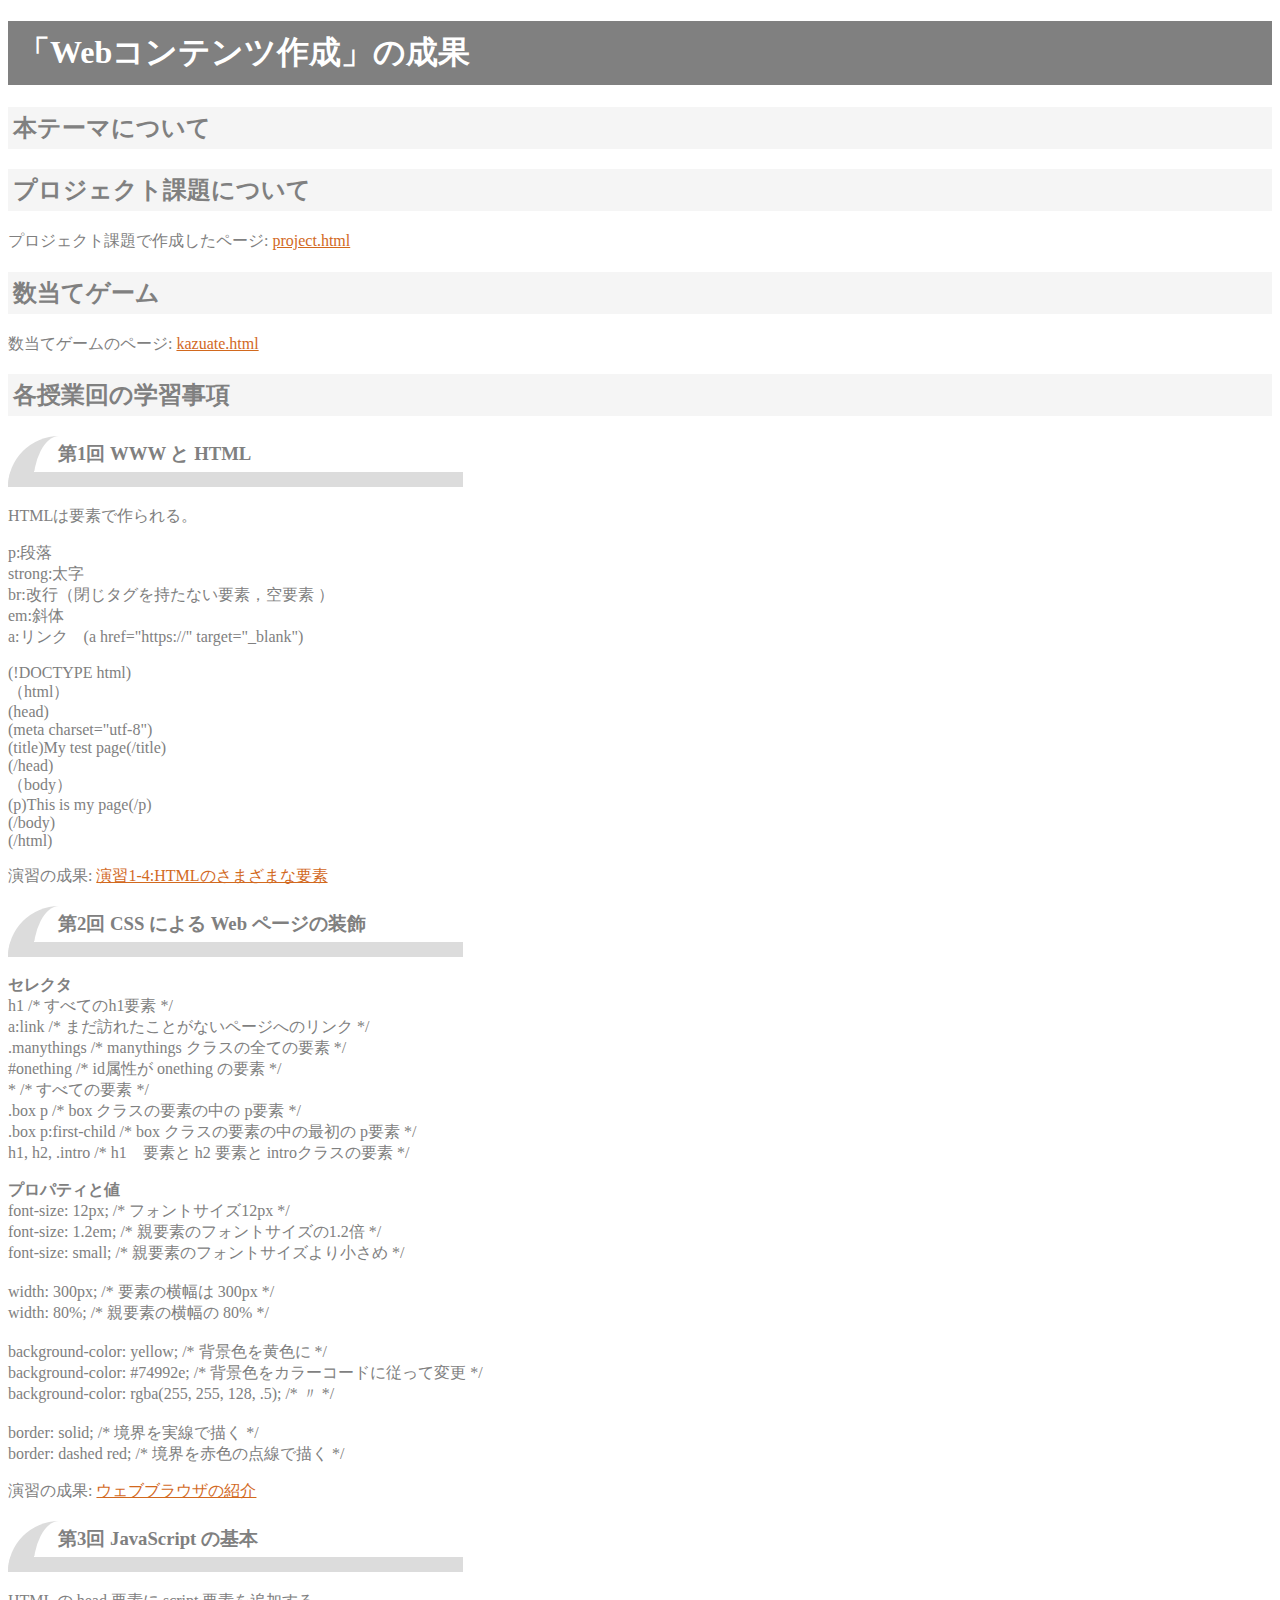
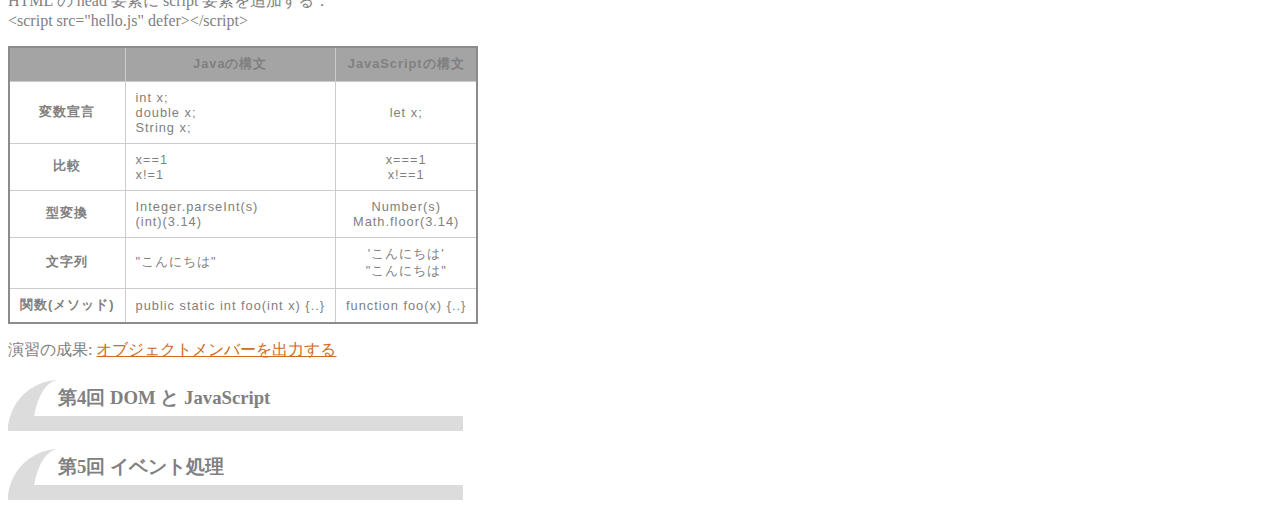
==== index.html @ af63536f "3-6" ====
<!DOCTYPE html>
<html>
  <head>
    <meta charset="utf-8">
    <title>「Webコンテンツ作成」の成果</title>
    <link rel="stylesheet" href="index.css">
  </head>
  <body>
    <h1>「Webコンテンツ作成」の成果</h1>
    <h2>本テーマについて</h2>
    <p></p>
    <h2>プロジェクト課題について</h2>
    <p></p>
    <p>プロジェクト課題で作成したページ: <a href="project.html" target="_blank">project.html</a></p>
    <h2>数当てゲーム</h2>
    <p></p>
    <p>数当てゲームのページ: <a href="kazuate.html" target="_blank">kazuate.html</a></p>
    <h2>各授業回の学習事項</h2>
    <h3>第1回 WWW と HTML</h3>
    <p>HTMLは要素で作られる。</p>
    <li>p:段落</li>
    <li>strong:太字</li>
    <li>br:改行（閉じタグを持たない要素，空要素 ）</li>
    <li>em:斜体</li>
    <li>a:リンク　(a href="https://" target="_blank")</li>
    <p>(!DOCTYPE html)<br>（html）<br>(head)<br>(meta charset="utf-8")<br>(title)My test page(/title)<br>(/head)
    <br>（body）<br>(p)This is my page(/p)<br>(/body)<br>(/html)
    </p>
    <p>演習の成果: <a href="practice-html/elements.html" target="_blank">演習1-4:HTMLのさまざまな要素</a></p>

    <h3>第2回 CSS による Web ページの装飾</h3>
    <p>
      <strong>セレクタ</strong><br>
      h1          /* すべてのh1要素 */<br>
      a:link      /* まだ訪れたことがないページへのリンク */<br>
      .manythings /* manythings クラスの全ての要素 */<br>
      #onething   /* id属性が onething の要素 */<br>
      *           /* すべての要素 */<br>
      .box p      /* box クラスの要素の中の p要素 */<br>
      .box p:first-child  /* box クラスの要素の中の最初の p要素 */<br>
      h1, h2, .intro      /* h1　要素と h2 要素と introクラスの要素 */<br>
    </p>
    <p>
      <strong>プロパティと値</strong><br>
      font-size: 12px;        /* フォントサイズ12px */<br>
      font-size: 1.2em;       /* 親要素のフォントサイズの1.2倍 */<br>
      font-size: small;       /* 親要素のフォントサイズより小さめ */<br>
      <br>
      width: 300px;   /* 要素の横幅は 300px */<br>
      width: 80%;     /* 親要素の横幅の 80% */<br>
      <br>
      background-color: yellow;   /* 背景色を黄色に */<br>
      background-color: #74992e;  /* 背景色をカラーコードに従って変更 */<br>
      background-color: rgba(255, 255, 128, .5); /*    〃      */<br>
      <br>
      border: solid;      /* 境界を実線で描く */<br>
      border: dashed red; /* 境界を赤色の点線で描く */<br>
    </p>
    <p>演習の成果: <a href="practice-css/browser-intro.html" target="_blank">ウェブブラウザの紹介</a></p>

    <h3>第3回 JavaScript の基本</h3>
    <p>
      HTML の head 要素に script 要素を追加する．<br>
      &lt;script src="hello.js" defer&gt;&lt;/script&gt;

      <table>
        <thead>
          <tr>
            <th scope="col"></th>
            <th scope="col">Javaの構文</th>
            <th scope="col">JavaScriptの構文</th>
          </tr>
        </thead>
        <tbody>
          <tr>
            <th scope="row">変数宣言</th>
            <td>
              int x;<br>
              double x;<br>
              String x;
            </td>
            <td>let x;</td>
          </tr>
          <tr>
            <th scope="row">比較</th>
            <td>
              x==1<br>
              x!=1
            </td>
            <td>
              x===1<br>
              x!==1
            </td>
          </tr>
          <tr>
            <th scope="row">型変換</th>
            <td>Integer.parseInt(s)<br>
              (int)(3.14)</td>
            <td>Number(s)<br>
              Math.floor(3.14)</td>
          </tr>
          <tr>
            <th scope="row">文字列</th>
            <td>"こんにちは"</td>
            <td>'こんにちは'<br>
              "こんにちは"</td>
          </tr>
          <tr>
            <th scope="row">関数(メソッド)</th>
            <td>public static int foo(int x) {..} 	</td>
            <td>function foo(x) {..}</td>
          </tr>
        </tbody>
      </table>
      
      <p>演習の成果: <a href="practice-js/obj-practice.html" target="_blank">オブジェクトメンバーを出力する</a></p>
    </p>
    <h3>第4回 DOM と JavaScript</h3>
    <h3>第5回 イベント処理</h3>
  </body>
</html>
---- index.css ----
p, h1, h2, h3, li, th, td{
    color: gray;
}

h1 {
    color: white;
    background-color: gray;
    padding: 10px;
}

h2 {
    background-color: whitesmoke;
    padding: 5px;
}

h3 {
    border-bottom: 15px solid gainsboro;
    border-left: 25px solid gainsboro;
    border-top-left-radius: 80px 80px;
    width: 400px;
    padding: 5px;
    padding-left: 25px;
}

a:link {
    color: chocolate;
}

a:visited {
    color: rgb(175, 149, 117);
}

a:hover {
    text-decoration: none;
}

table {
    border-collapse: collapse;
    border: 2px solid rgb(140 140 140);
    font-family: sans-serif;
    font-size: 0.8rem;
    letter-spacing: 1px;
  }
  
  thead {
    background-color: rgb(164, 164, 164);
    color: white;
  }
  
  th,
  td {
    border: 1px solid rgb(204, 204, 204);
    padding: 8px 10px;
  }
  
  td:last-of-type {
    text-align: center;
  }
  
  tbody > tr:nth-of-type(even) {
    background-color: rgb(255, 255, 255);
  }
  
  tfoot th {
    text-align: right;
  }
  
  tfoot td {
    font-weight: bold;
  }
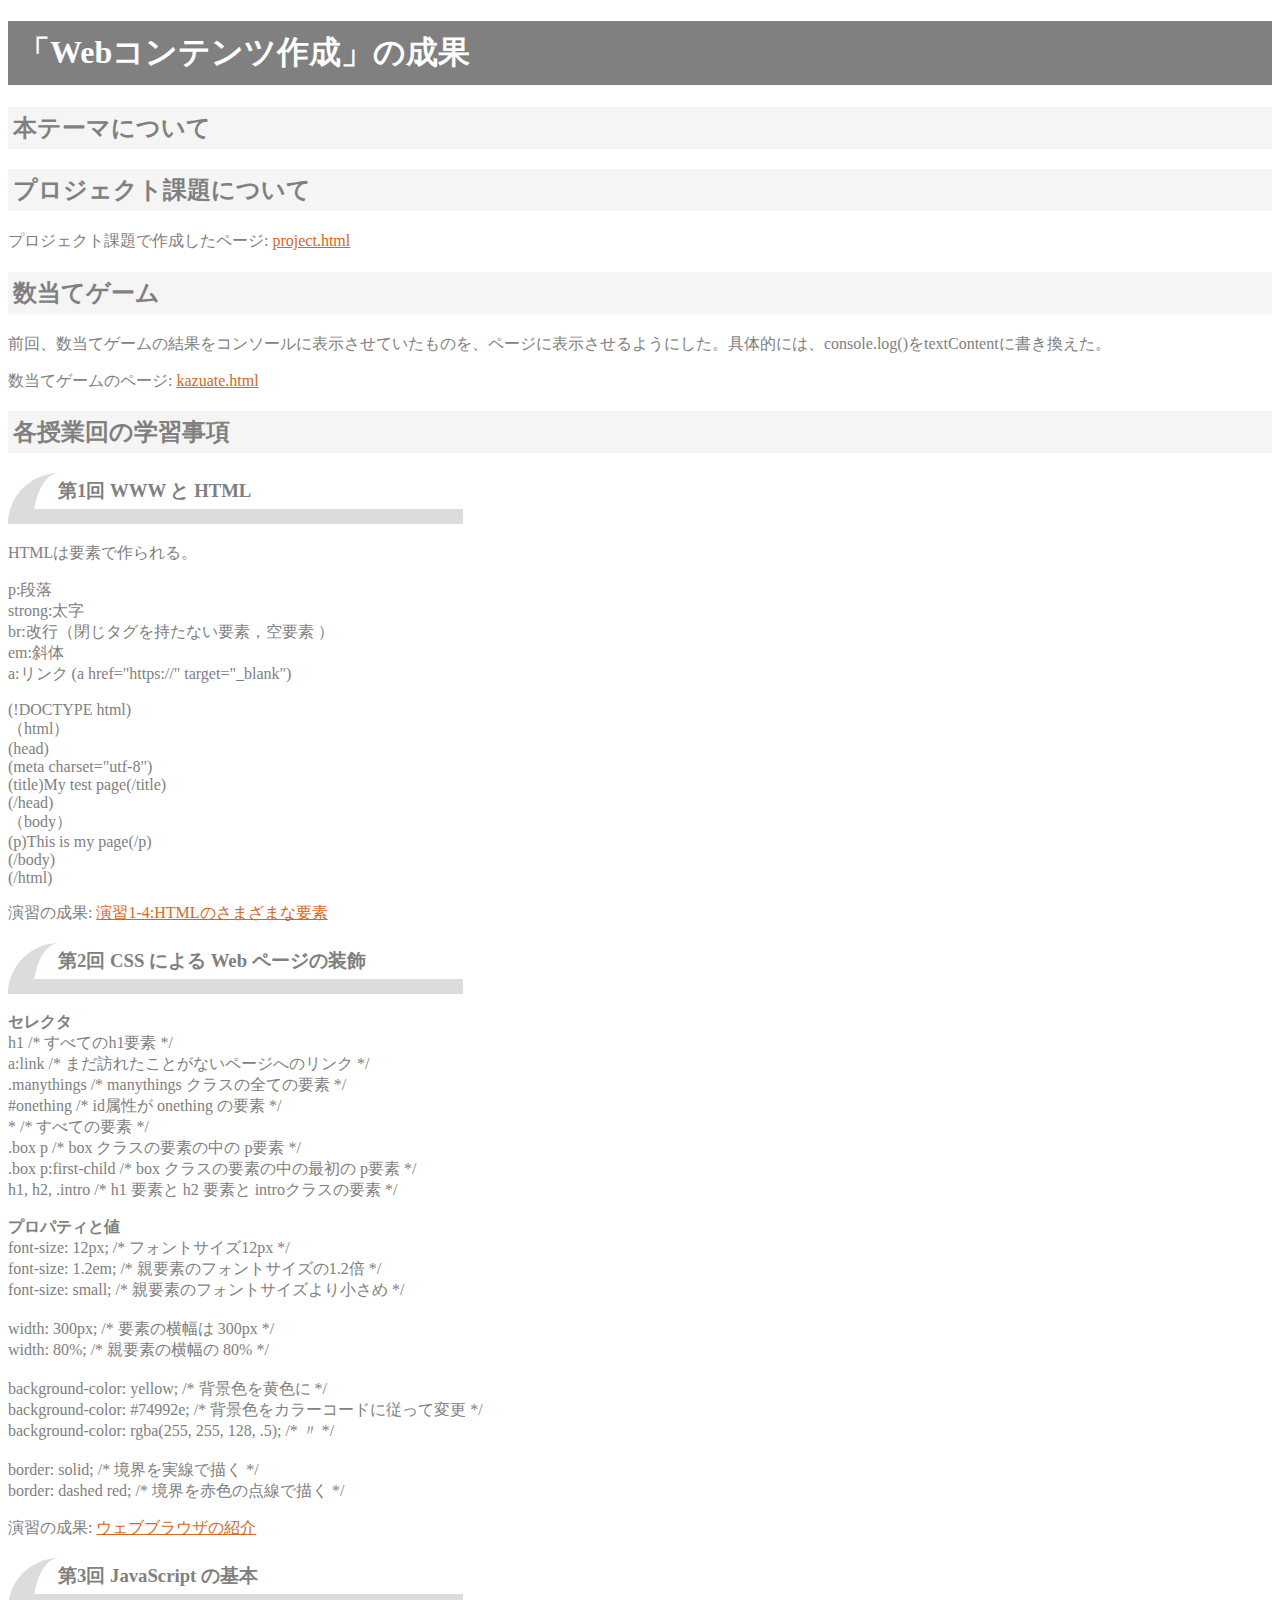
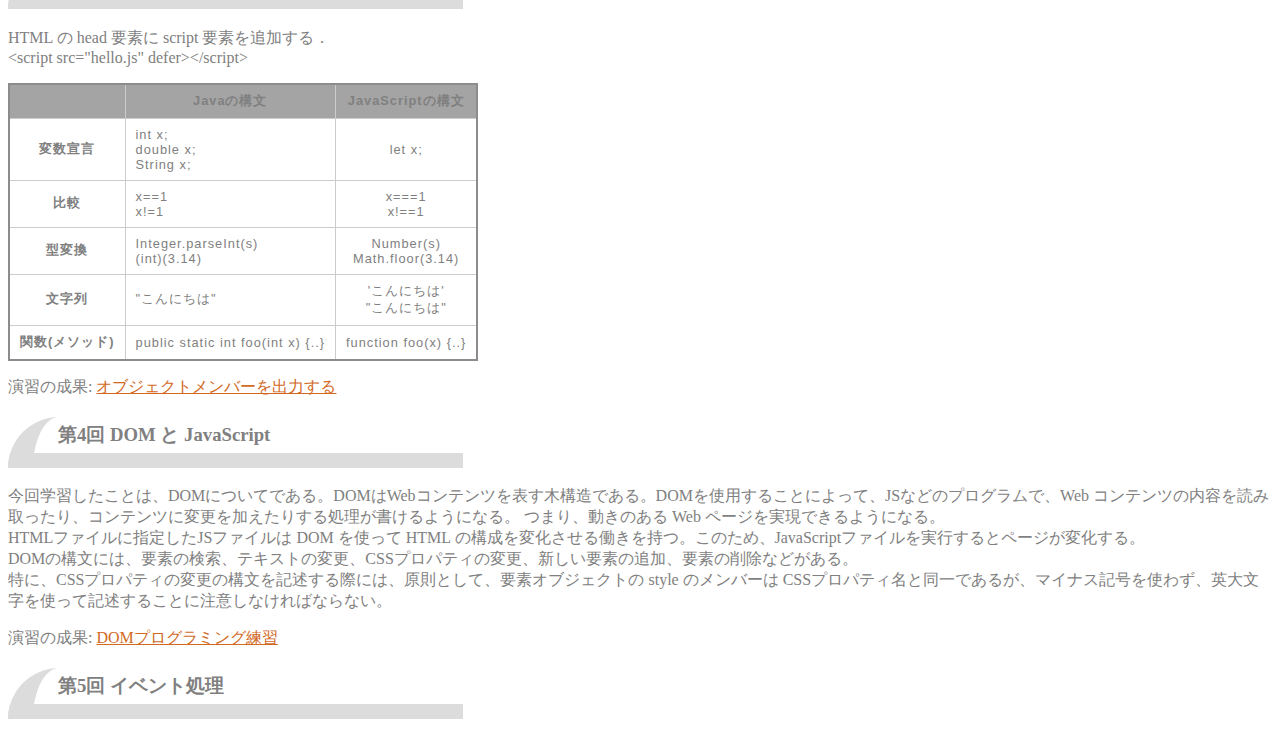
==== commit fb0ebc06: "完" ====
--- a/index.html
+++ b/index.html
@@ -13,7 +13,9 @@
     <p></p>
     <p>プロジェクト課題で作成したページ: <a href="project.html" target="_blank">project.html</a></p>
     <h2>数当てゲーム</h2>
-    <p></p>
+    <p>
+      前回、数当てゲームの結果をコンソールに表示させていたものを、ページに表示させるようにした。具体的には、console.log()をtextContentに書き換えた。
+    </p>
     <p>数当てゲームのページ: <a href="kazuate.html" target="_blank">kazuate.html</a></p>
     <h2>各授業回の学習事項</h2>
     <h3>第1回 WWW と HTML</h3>
@@ -22,7 +24,7 @@
     <li>strong:太字</li>
     <li>br:改行（閉じタグを持たない要素，空要素 ）</li>
     <li>em:斜体</li>
-    <li>a:リンク　(a href="https://" target="_blank")</li>
+    <li>a:リンク (a href="https://" target="_blank")</li>
     <p>(!DOCTYPE html)<br>（html）<br>(head)<br>(meta charset="utf-8")<br>(title)My test page(/title)<br>(/head)
     <br>（body）<br>(p)This is my page(/p)<br>(/body)<br>(/html)
     </p>
@@ -38,7 +40,7 @@
       *           /* すべての要素 */<br>
       .box p      /* box クラスの要素の中の p要素 */<br>
       .box p:first-child  /* box クラスの要素の中の最初の p要素 */<br>
-      h1, h2, .intro      /* h1　要素と h2 要素と introクラスの要素 */<br>
+      h1, h2, .intro      /* h1 要素と h2 要素と introクラスの要素 */<br>
     </p>
     <p>
       <strong>プロパティと値</strong><br>
@@ -116,6 +118,14 @@
       <p>演習の成果: <a href="practice-js/obj-practice.html" target="_blank">オブジェクトメンバーを出力する</a></p>
     </p>
     <h3>第4回 DOM と JavaScript</h3>
+    <p>
+      今回学習したことは、DOMについてである。DOMはWebコンテンツを表す木構造である。DOMを使用することによって、JSなどのプログラムで、Web コンテンツの内容を読み取ったり、コンテンツに変更を加えたりする処理が書けるようになる。
+      つまり、動きのある Web ページを実現できるようになる。<br>
+      HTMLファイルに指定したJSファイルは DOM を使って HTML の構成を変化させる働きを持つ。このため、JavaScriptファイルを実行するとページが変化する。<br>
+      DOMの構文には、要素の検索、テキストの変更、CSSプロパティの変更、新しい要素の追加、要素の削除などがある。<br>
+      特に、CSSプロパティの変更の構文を記述する際には、原則として、要素オブジェクトの style のメンバーは CSSプロパティ名と同一であるが、マイナス記号を使わず、英大文字を使って記述することに注意しなければならない。
+    </p>
+    <p>演習の成果: <a href="practice-dom/dom-exercise.html" target="_blank">DOMプログラミング練習</a></p>
     <h3>第5回 イベント処理</h3>
   </body>
 </html>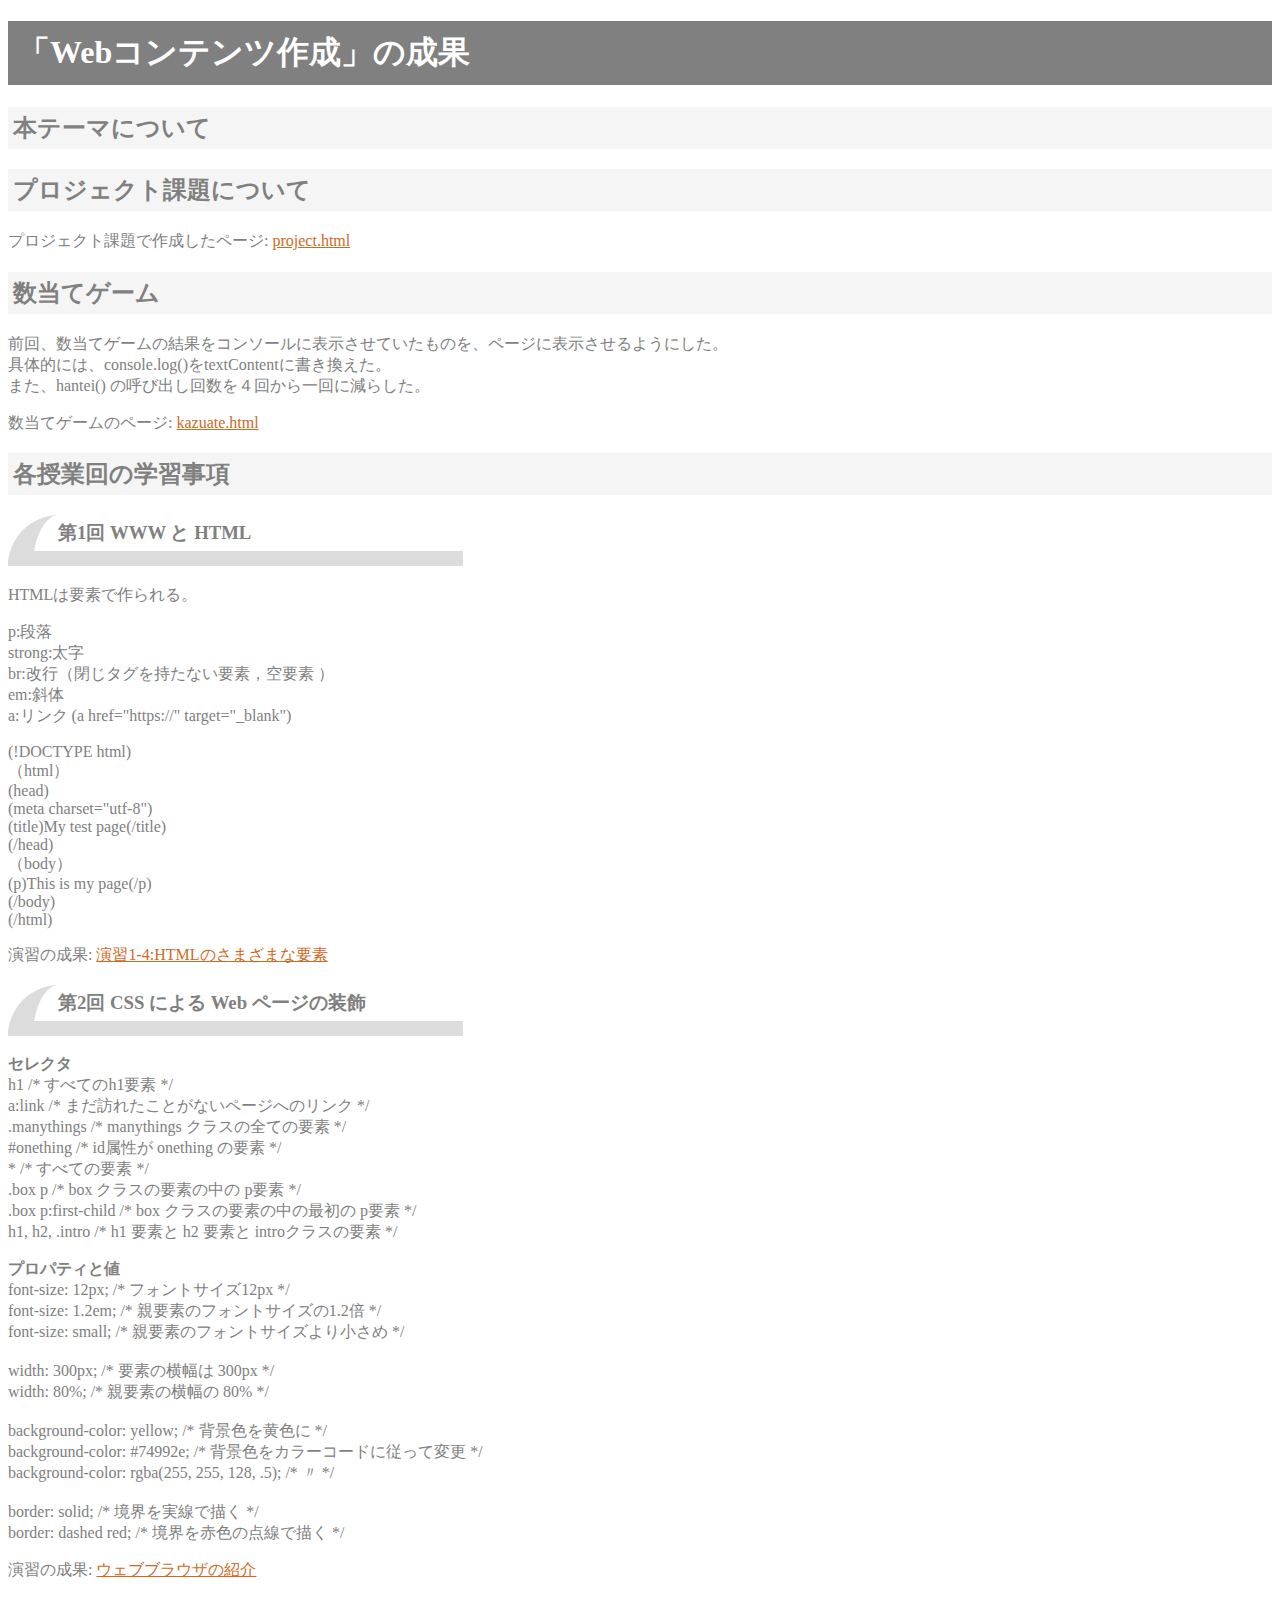
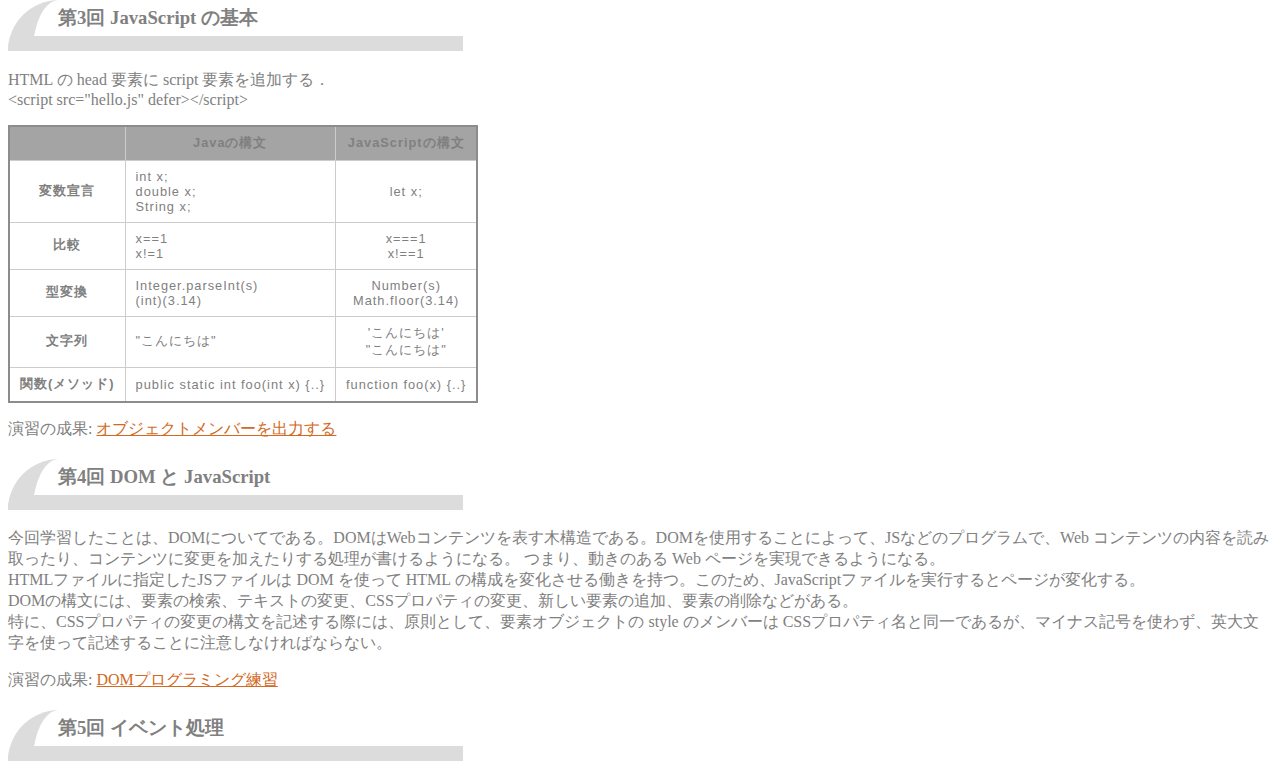
==== commit 0d712def: "インデックスkazuate説明" ====
--- a/index.html
+++ b/index.html
@@ -14,7 +14,9 @@
     <p>プロジェクト課題で作成したページ: <a href="project.html" target="_blank">project.html</a></p>
     <h2>数当てゲーム</h2>
     <p>
-      前回、数当てゲームの結果をコンソールに表示させていたものを、ページに表示させるようにした。具体的には、console.log()をtextContentに書き換えた。
+      前回、数当てゲームの結果をコンソールに表示させていたものを、ページに表示させるようにした。<br>
+      具体的には、console.log()をtextContentに書き換えた。<br>
+      また、hantei() の呼び出し回数を４回から一回に減らした。
     </p>
     <p>数当てゲームのページ: <a href="kazuate.html" target="_blank">kazuate.html</a></p>
     <h2>各授業回の学習事項</h2>
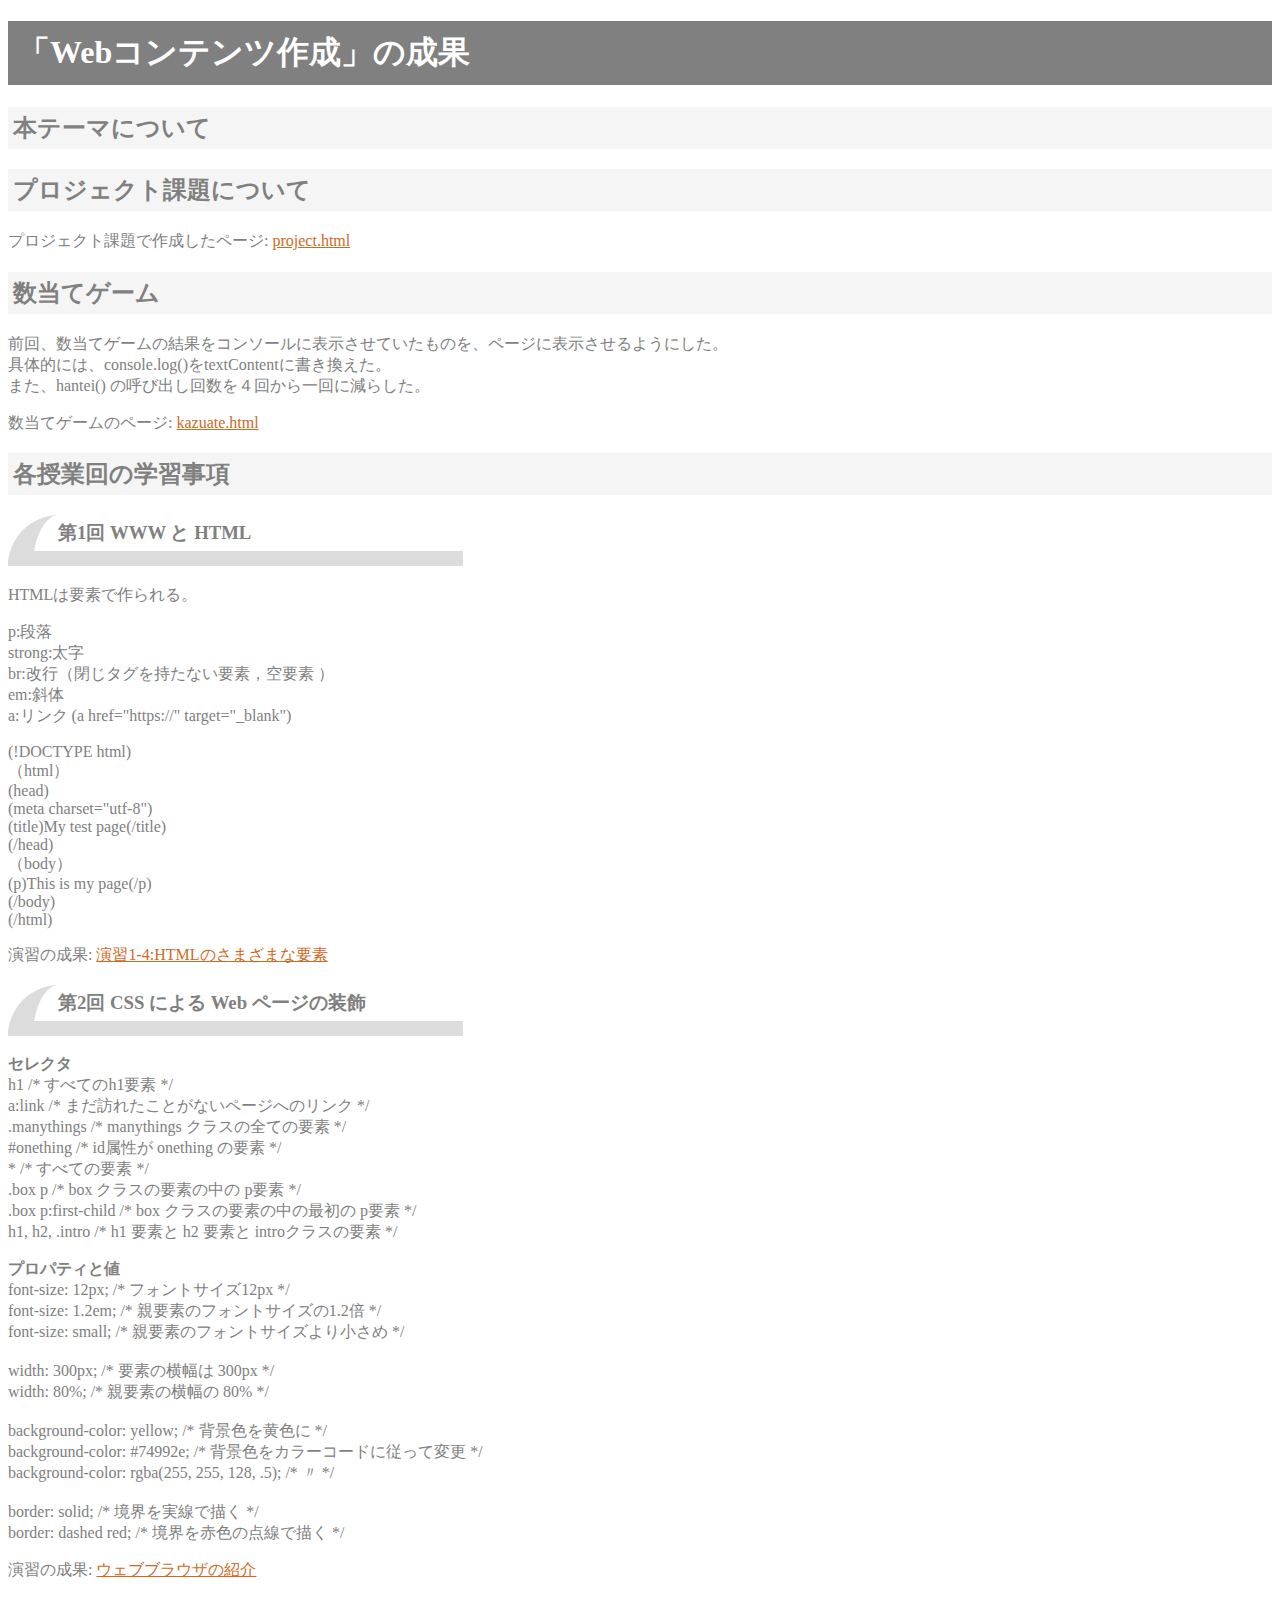
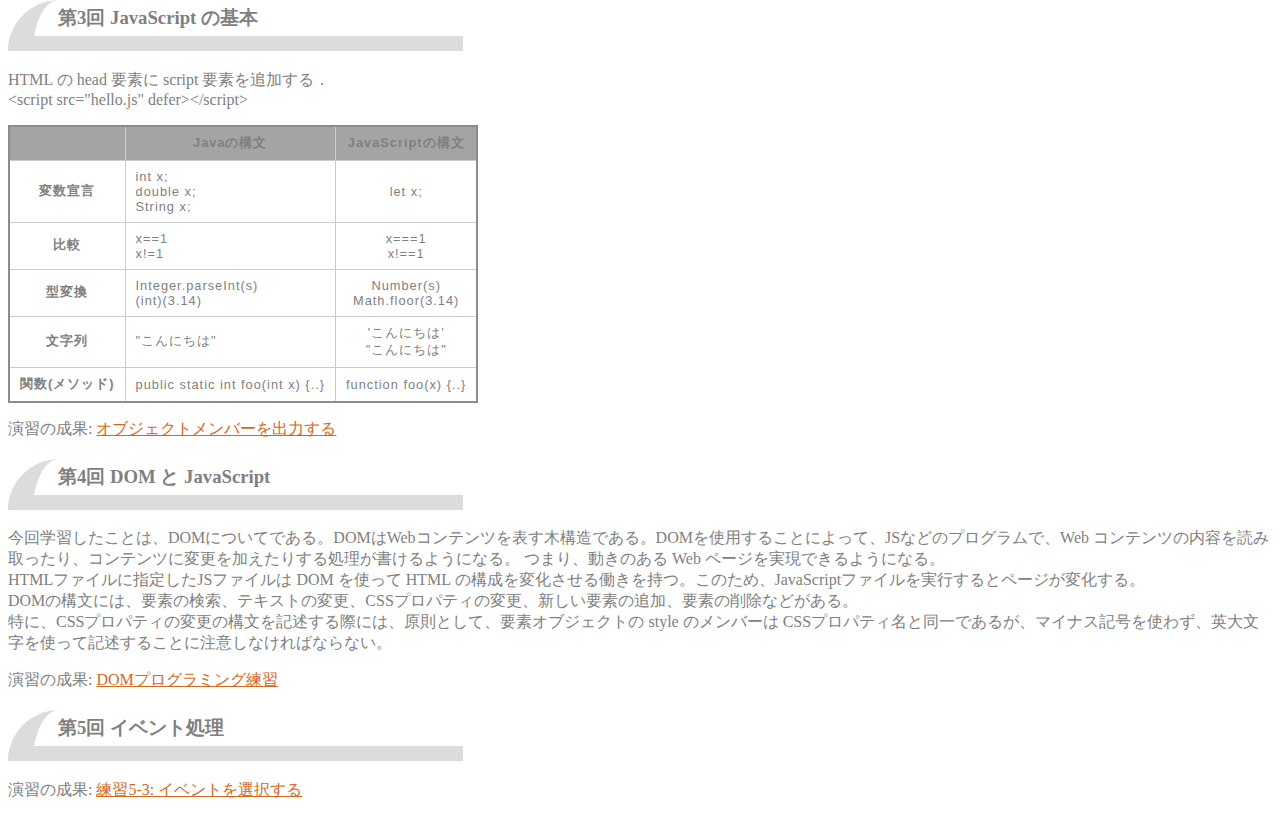
==== commit 29a53978: "第５回練習問題リンク配置" ====
--- a/index.html
+++ b/index.html
@@ -129,5 +129,6 @@
     </p>
     <p>演習の成果: <a href="practice-dom/dom-exercise.html" target="_blank">DOMプログラミング練習</a></p>
     <h3>第5回 イベント処理</h3>
+    <p>演習の成果: <a href="paractice-event/event-list.html" target="_blank">練習5-3: イベントを選択する</a></p>
   </body>
 </html>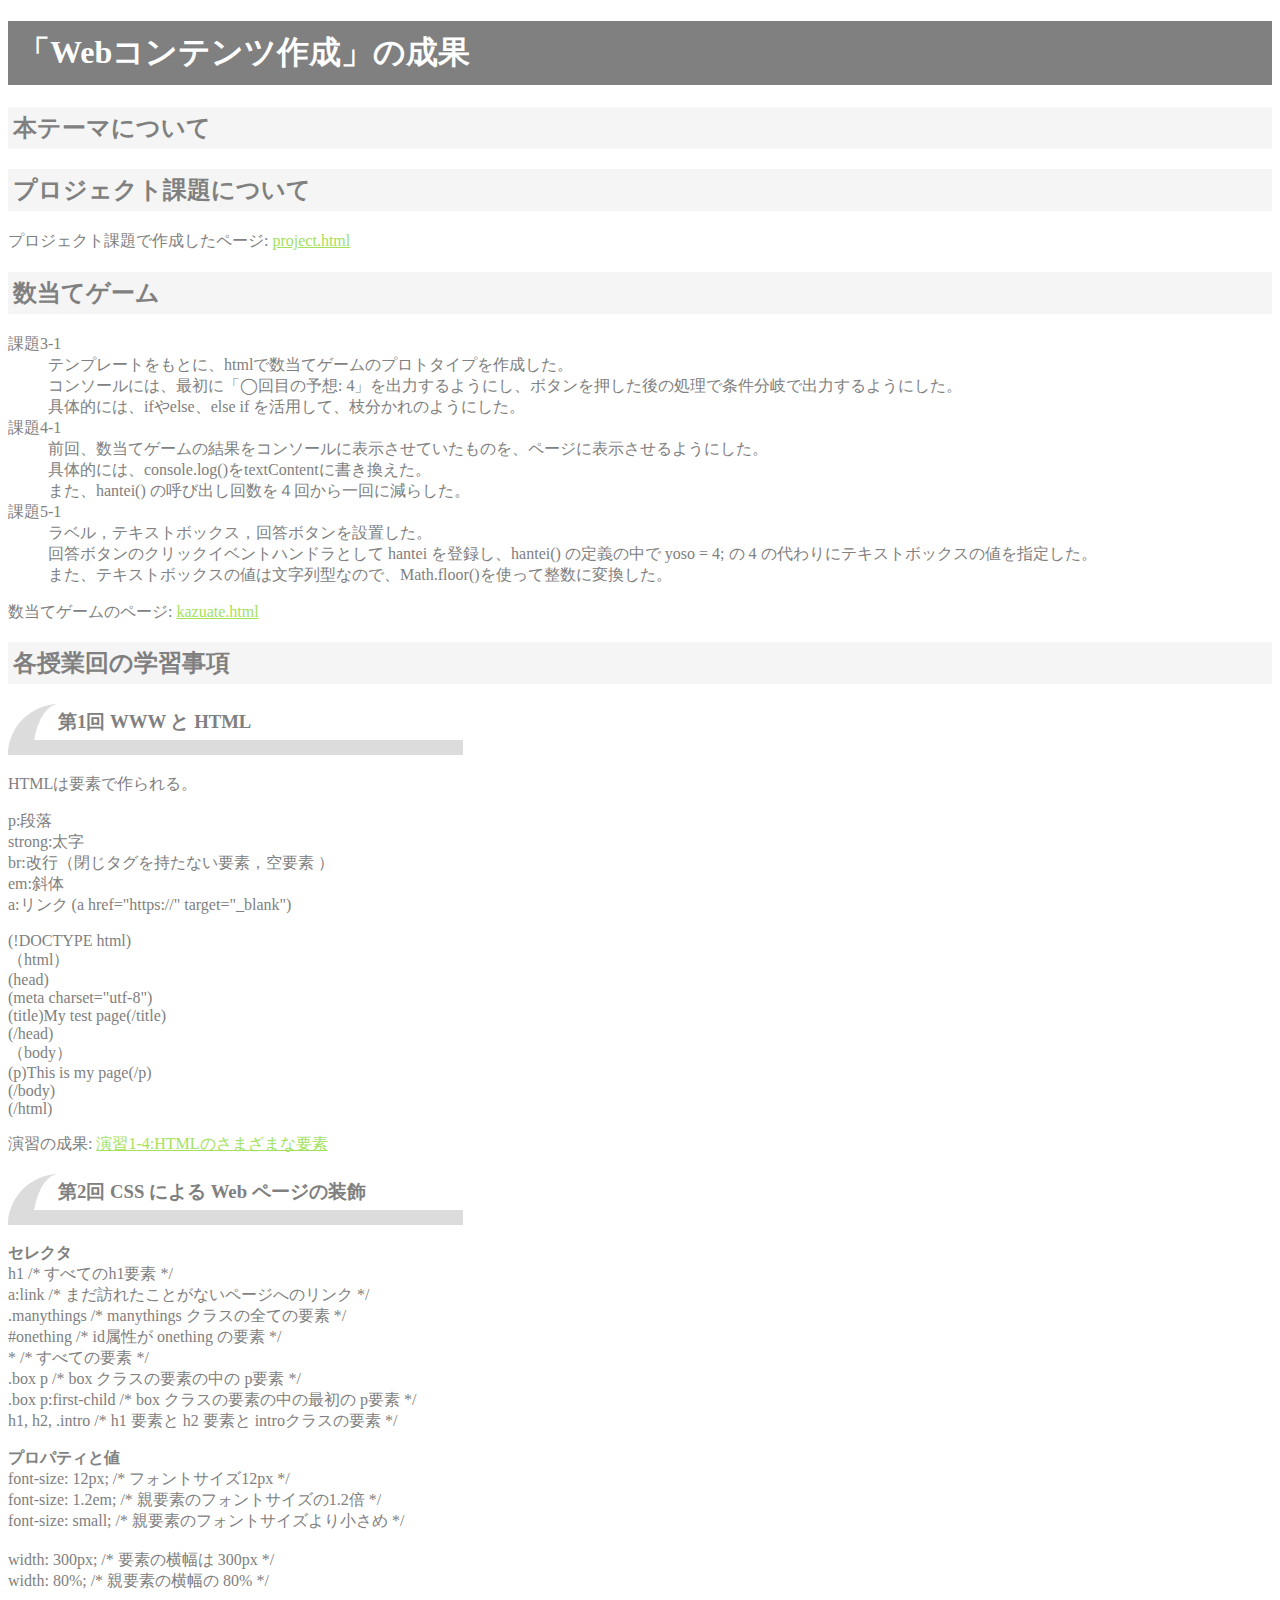
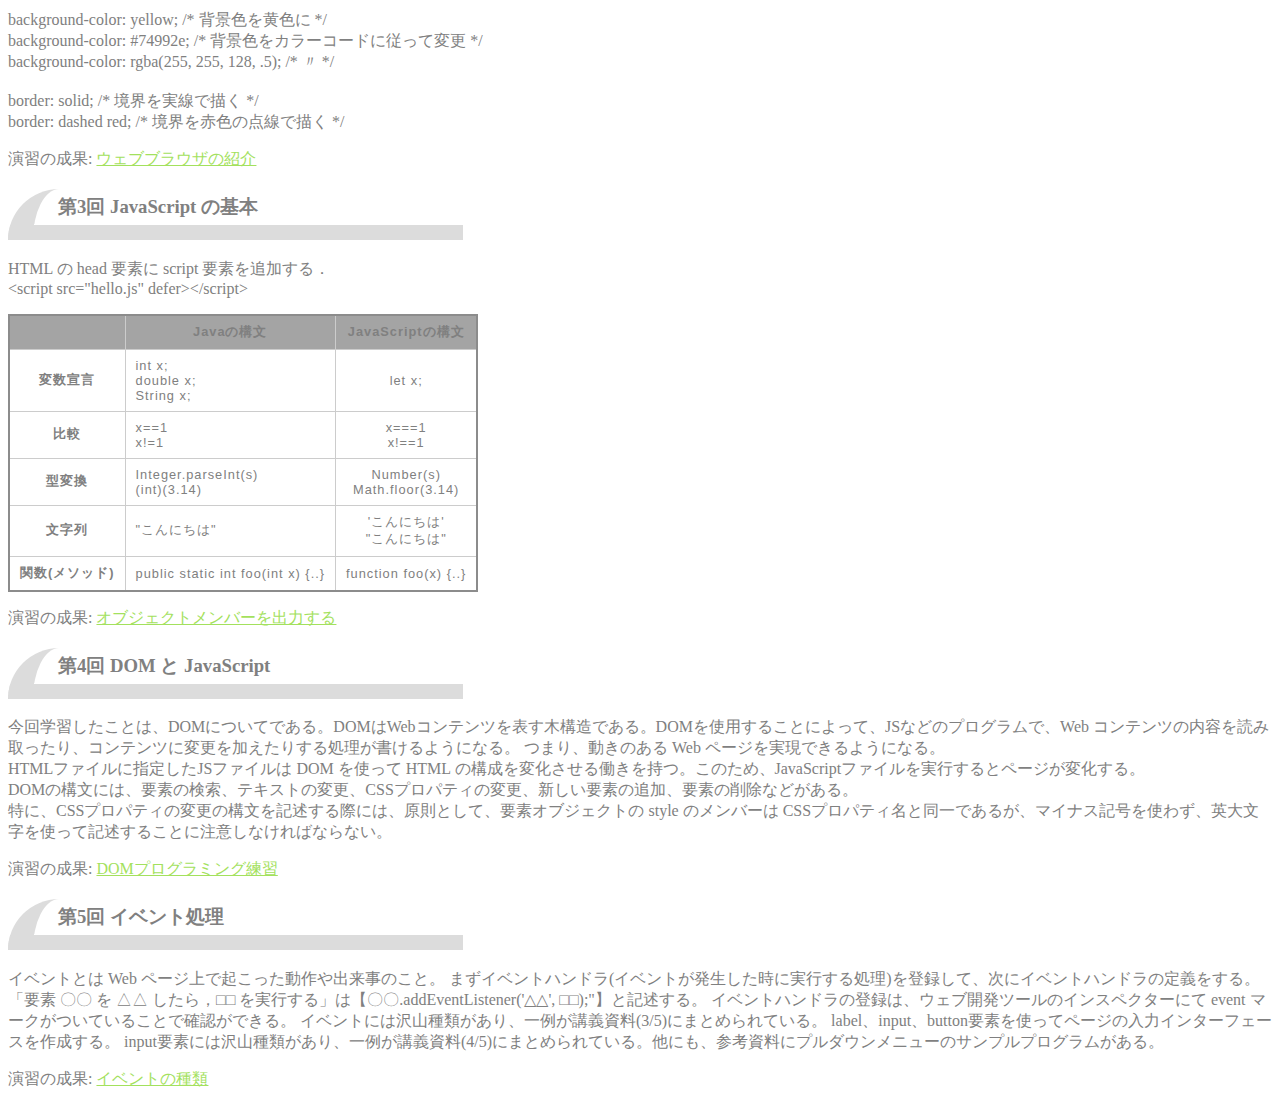
==== commit de8251a5: "インデッっくす5回編集" ====
--- a/index.html
+++ b/index.html
@@ -14,9 +14,26 @@
     <p>プロジェクト課題で作成したページ: <a href="project.html" target="_blank">project.html</a></p>
     <h2>数当てゲーム</h2>
     <p>
-      前回、数当てゲームの結果をコンソールに表示させていたものを、ページに表示させるようにした。<br>
-      具体的には、console.log()をtextContentに書き換えた。<br>
-      また、hantei() の呼び出し回数を４回から一回に減らした。
+      <dl>
+        <dt>課題3-1</dt>
+        <dd>
+          テンプレートをもとに、htmlで数当てゲームのプロトタイプを作成した。<br>
+          コンソールには、最初に「◯回目の予想: 4」を出力するようにし、ボタンを押した後の処理で条件分岐で出力するようにした。<br>
+          具体的には、ifやelse、else if を活用して、枝分かれのようにした。
+        </dd>
+        <dt>課題4-1</dt>
+        <dd>
+          前回、数当てゲームの結果をコンソールに表示させていたものを、ページに表示させるようにした。<br>
+          具体的には、console.log()をtextContentに書き換えた。<br>
+          また、hantei() の呼び出し回数を４回から一回に減らした。
+        </dd>
+        <dt>課題5-1</dt>
+        <dd>
+          ラベル，テキストボックス，回答ボタンを設置した。<br>
+          回答ボタンのクリックイベントハンドラとして hantei を登録し、hantei() の定義の中で yoso = 4; の 4 の代わりにテキストボックスの値を指定した。<br>
+          また、テキストボックスの値は文字列型なので、Math.floor()を使って整数に変換した。
+        </dd>
+      </dl>
     </p>
     <p>数当てゲームのページ: <a href="kazuate.html" target="_blank">kazuate.html</a></p>
     <h2>各授業回の学習事項</h2>
@@ -129,6 +146,15 @@
     </p>
     <p>演習の成果: <a href="practice-dom/dom-exercise.html" target="_blank">DOMプログラミング練習</a></p>
     <h3>第5回 イベント処理</h3>
-    <p>演習の成果: <a href="paractice-event/event-list.html" target="_blank">練習5-3: イベントを選択する</a></p>
+    <p>
+      イベントとは Web ページ上で起こった動作や出来事のこと。
+      まずイベントハンドラ(イベントが発生した時に実行する処理)を登録して、次にイベントハンドラの定義をする。
+      「要素 〇〇 を △△ したら，□□ を実行する」は【〇〇.addEventListener('△△', □□);"】と記述する。
+      イベントハンドラの登録は、ウェブ開発ツールのインスペクターにて event マークがついていることで確認ができる。
+      イベントには沢山種類があり、一例が講義資料(3/5)にまとめられている。
+      label、input、button要素を使ってページの入力インターフェースを作成する。
+      input要素には沢山種類があり、一例が講義資料(4/5)にまとめられている。他にも、参考資料にプルダウンメニューのサンプルプログラムがある。
+    </p>
+    <p>演習の成果: <a href="paractice-event/event-list.html" target="_blank">イベントの種類</a></p>
   </body>
 </html>--- a/index.css
+++ b/index.css
@@ -1,4 +1,4 @@
-p, h1, h2, h3, li, th, td{
+p, h1, h2, h3, li, th, td, dd, dt{
     color: gray;
 }
 
@@ -23,11 +23,11 @@
 }
 
 a:link {
-    color: chocolate;
+    color: rgb(163, 225, 93);
 }
 
 a:visited {
-    color: rgb(175, 149, 117);
+    color: rgb(81, 149, 47);
 }
 
 a:hover {
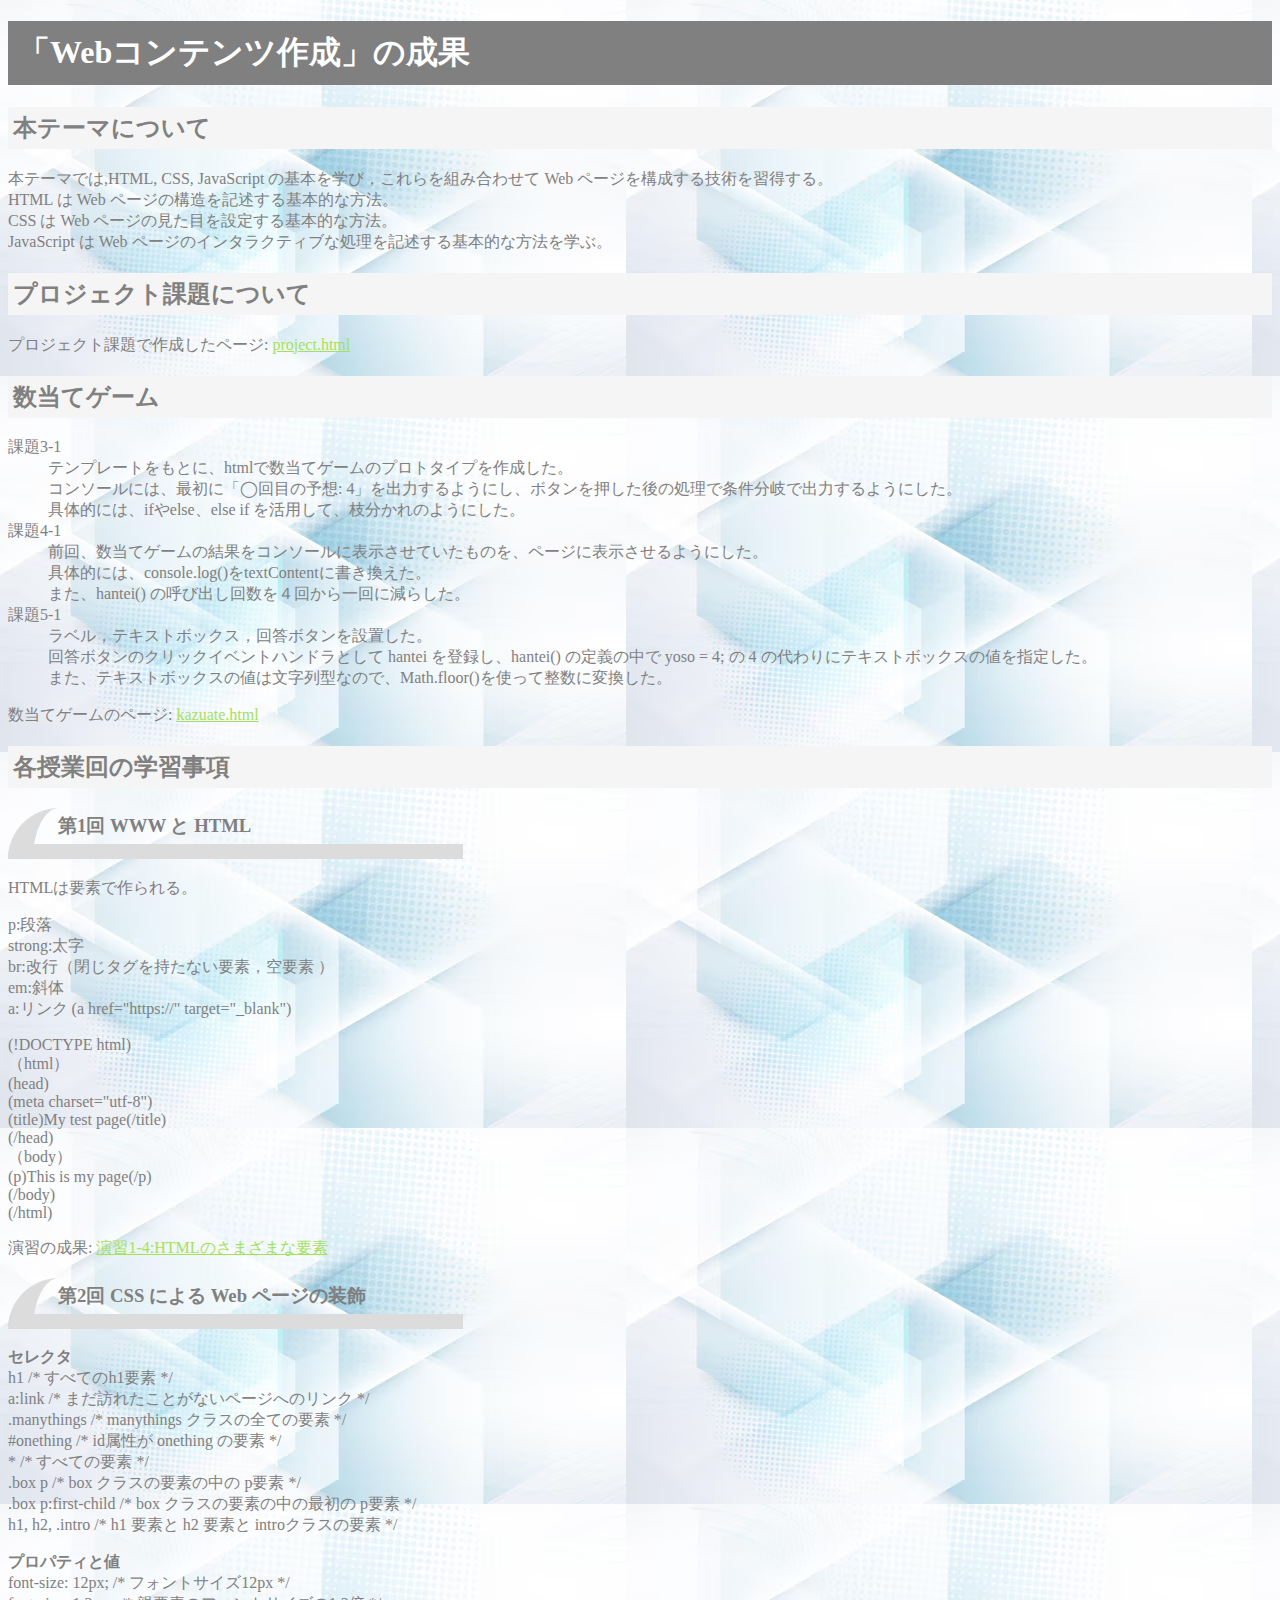
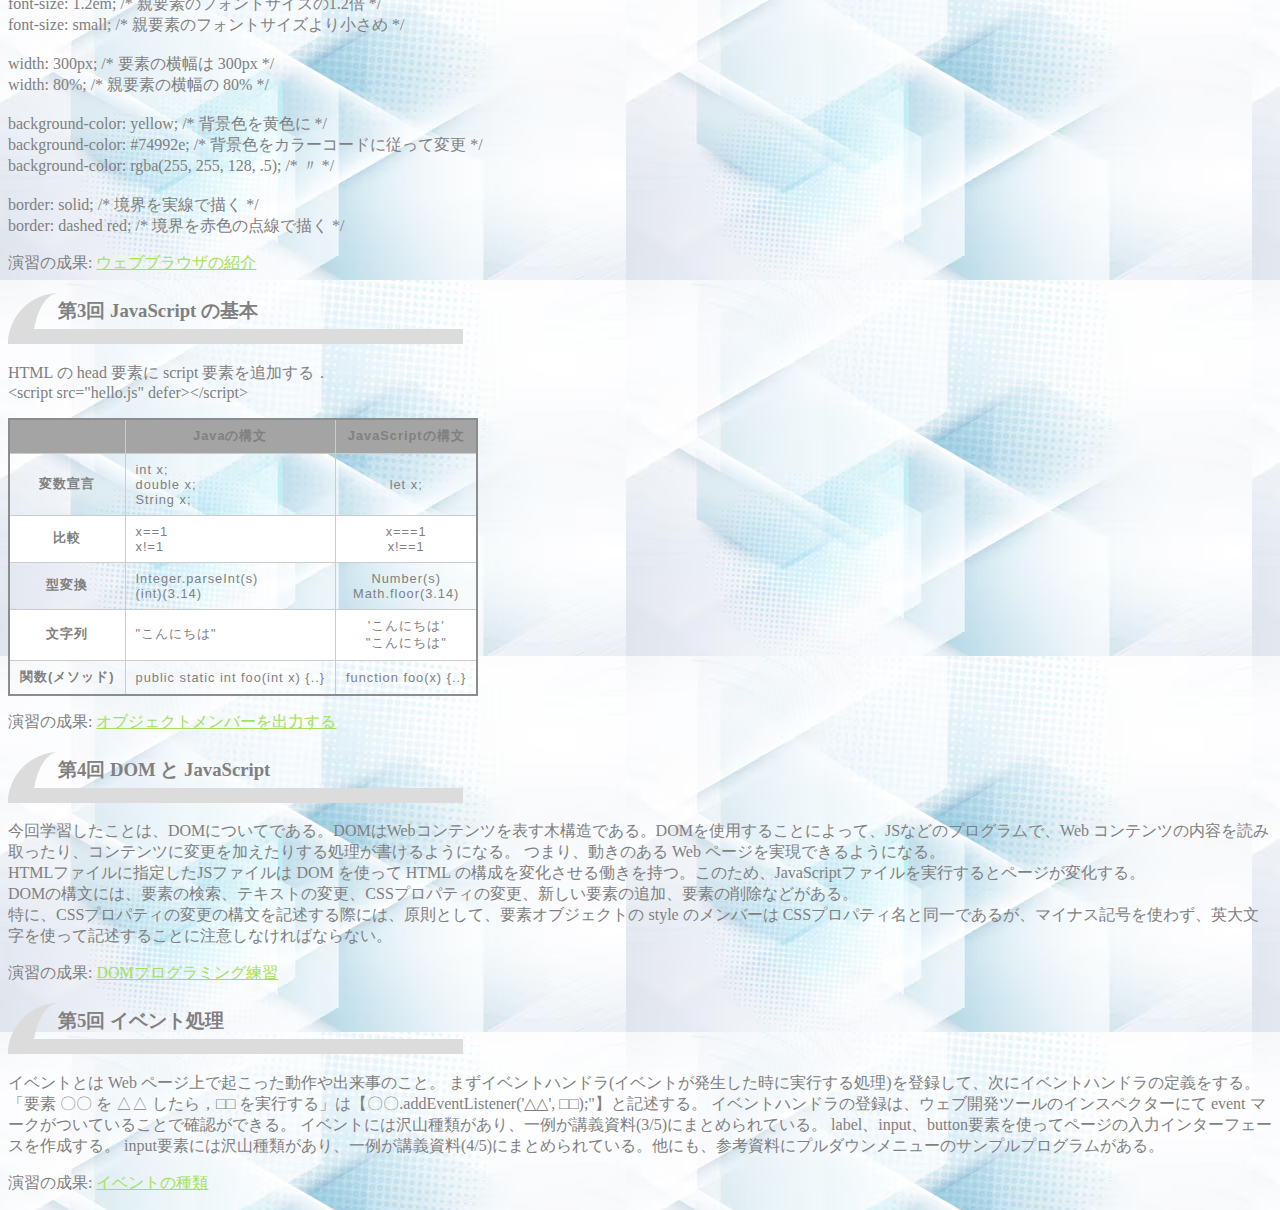
==== commit d93f8e1c: "07181854" ====
--- a/index.html
+++ b/index.html
@@ -8,7 +8,12 @@
   <body>
     <h1>「Webコンテンツ作成」の成果</h1>
     <h2>本テーマについて</h2>
-    <p></p>
+    <p>
+      本テーマでは,HTML, CSS, JavaScript の基本を学び，これらを組み合わせて Web ページを構成する技術を習得する。<br>
+      HTML は Web ページの構造を記述する基本的な方法。<br>
+      CSS は Web ページの見た目を設定する基本的な方法。<br>
+      JavaScript は Web ページのインタラクティブな処理を記述する基本的な方法を学ぶ。<br>
+    </p>
     <h2>プロジェクト課題について</h2>
     <p></p>
     <p>プロジェクト課題で作成したページ: <a href="project.html" target="_blank">project.html</a></p>
--- a/index.css
+++ b/index.css
@@ -68,4 +68,9 @@
   tfoot td {
     font-weight: bold;
   }
+
+
+body{
+  background-image: url("blue-background.avif") ;  
+}
   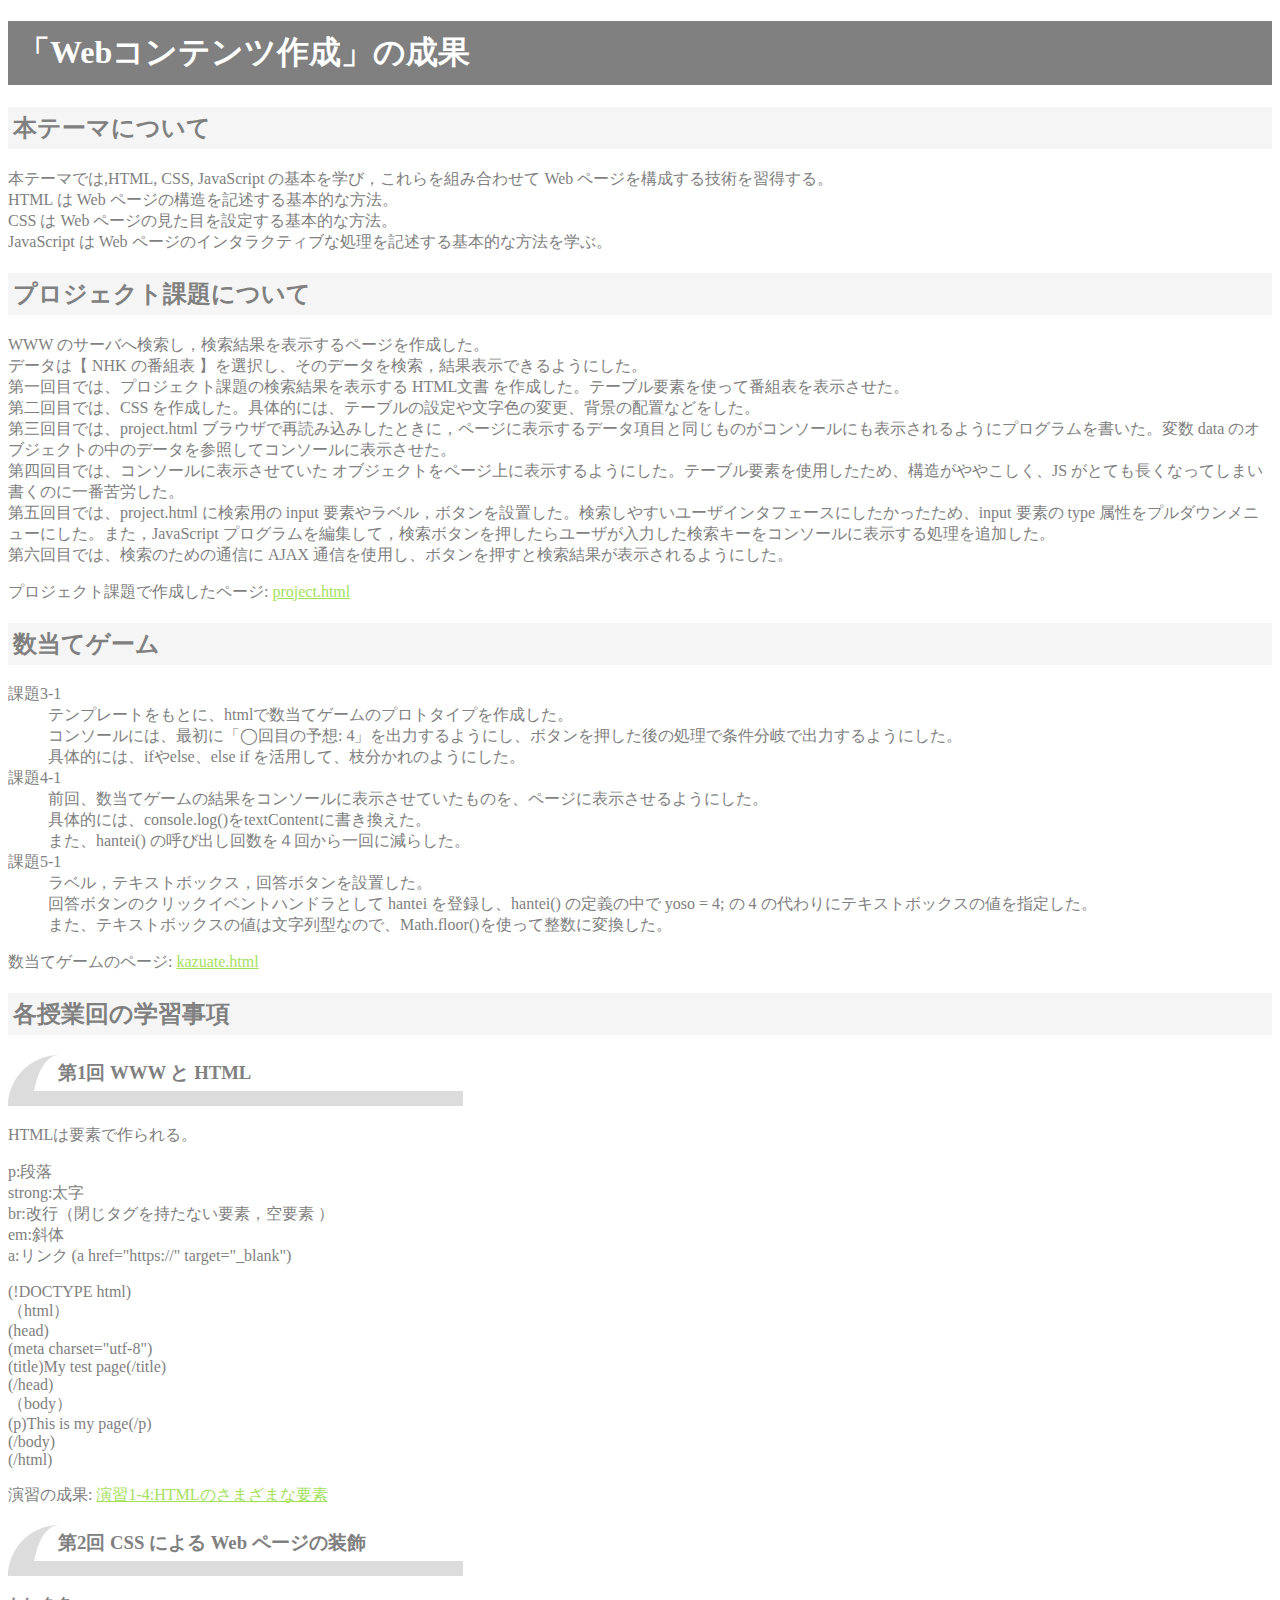
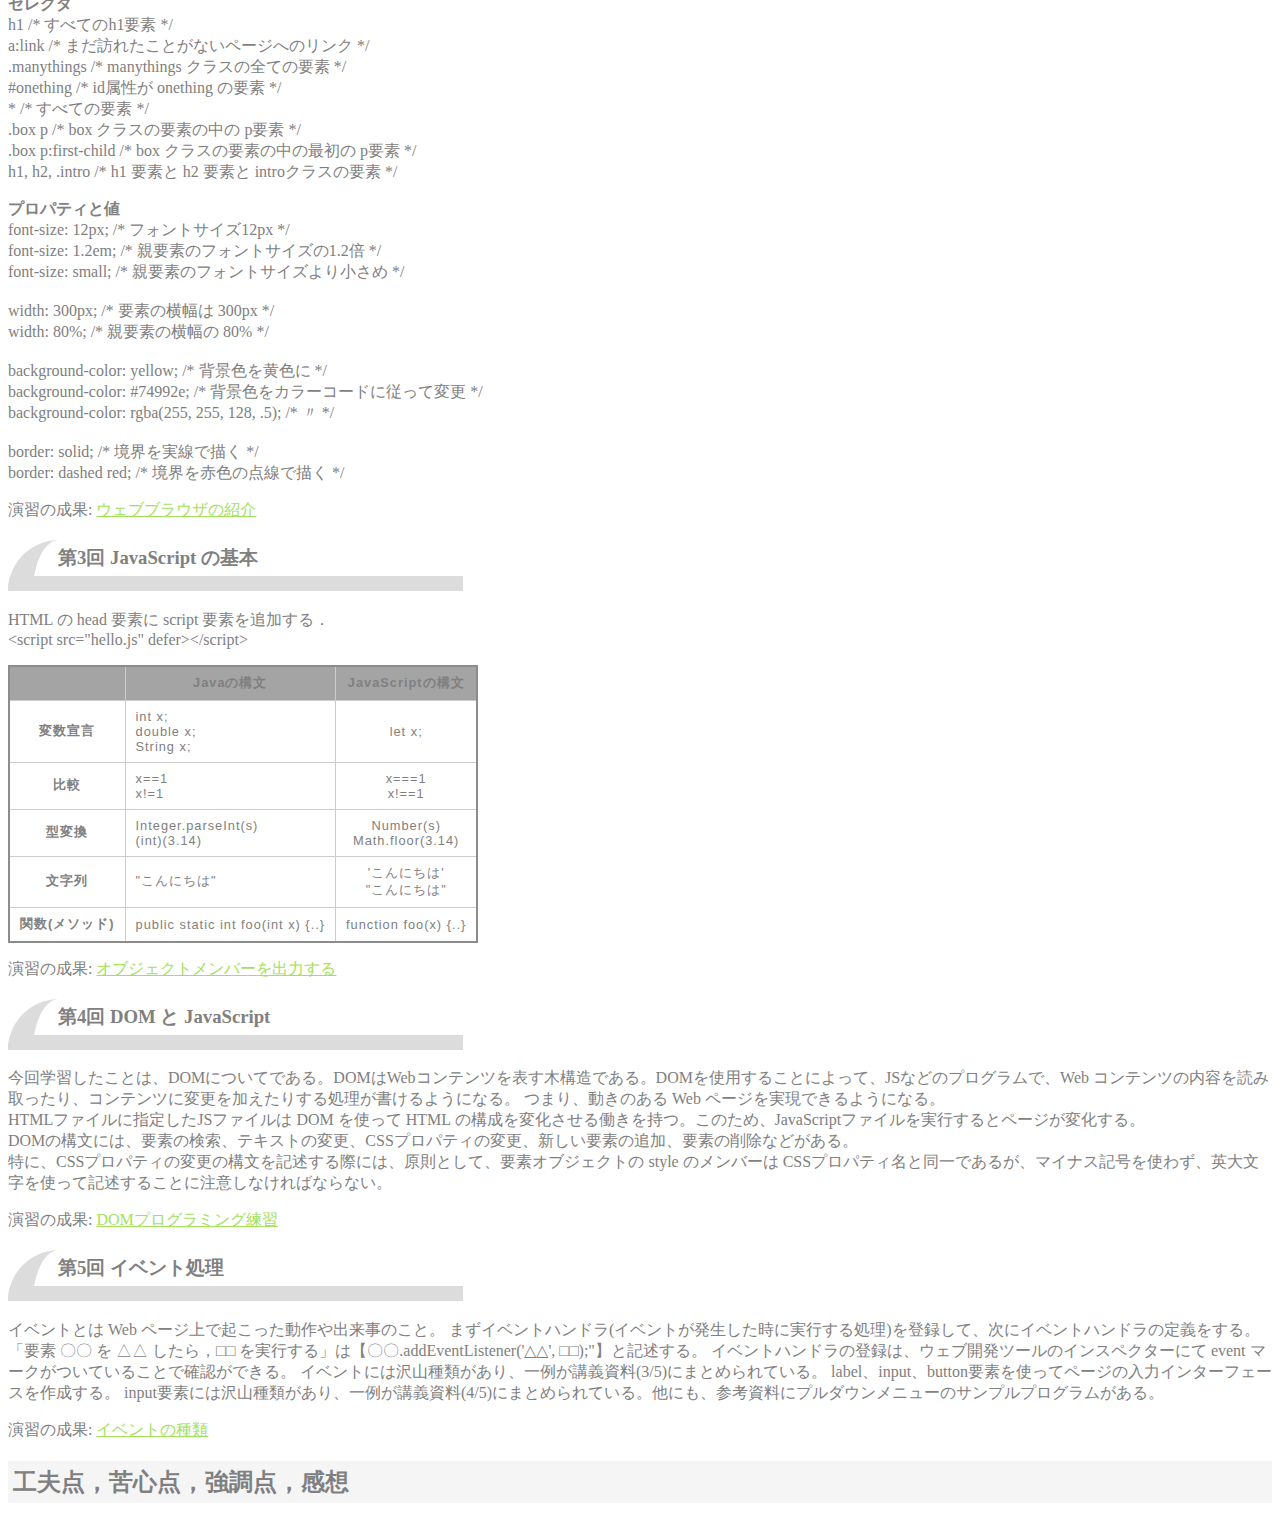
==== commit 7c915331: "インデx" ====
--- a/index.html
+++ b/index.html
@@ -7,6 +7,7 @@
   </head>
   <body>
     <h1>「Webコンテンツ作成」の成果</h1>
+
     <h2>本テーマについて</h2>
     <p>
       本テーマでは,HTML, CSS, JavaScript の基本を学び，これらを組み合わせて Web ページを構成する技術を習得する。<br>
@@ -15,8 +16,18 @@
       JavaScript は Web ページのインタラクティブな処理を記述する基本的な方法を学ぶ。<br>
     </p>
     <h2>プロジェクト課題について</h2>
-    <p></p>
+    <p>
+      WWW のサーバへ検索し，検索結果を表示するページを作成した。<br>
+      データは【 NHK の番組表 】を選択し、そのデータを検索，結果表示できるようにした。<br>
+      第一回目では、プロジェクト課題の検索結果を表示する HTML文書 を作成した。テーブル要素を使って番組表を表示させた。<br>
+      第二回目では、CSS を作成した。具体的には、テーブルの設定や文字色の変更、背景の配置などをした。<br>
+      第三回目では、project.html ブラウザで再読み込みしたときに，ページに表示するデータ項目と同じものがコンソールにも表示されるようにプログラムを書いた。変数 data のオブジェクトの中のデータを参照してコンソールに表示させた。<br>
+      第四回目では、コンソールに表示させていた オブジェクトをページ上に表示するようにした。テーブル要素を使用したため、構造がややこしく、JS がとても長くなってしまい書くのに一番苦労した。<br>
+      第五回目では、project.html に検索用の input 要素やラベル，ボタンを設置した。検索しやすいユーザインタフェースにしたかったため、input 要素の type 属性をプルダウンメニューにした。また，JavaScript プログラムを編集して，検索ボタンを押したらユーザが入力した検索キーをコンソールに表示する処理を追加した。<br>
+      第六回目では、検索のための通信に AJAX 通信を使用し、ボタンを押すと検索結果が表示されるようにした。
+    </p>
     <p>プロジェクト課題で作成したページ: <a href="project.html" target="_blank">project.html</a></p>
+    
     <h2>数当てゲーム</h2>
     <p>
       <dl>
@@ -41,7 +52,9 @@
       </dl>
     </p>
     <p>数当てゲームのページ: <a href="kazuate.html" target="_blank">kazuate.html</a></p>
+    
     <h2>各授業回の学習事項</h2>
+
     <h3>第1回 WWW と HTML</h3>
     <p>HTMLは要素で作られる。</p>
     <li>p:段落</li>
@@ -141,6 +154,7 @@
       
       <p>演習の成果: <a href="practice-js/obj-practice.html" target="_blank">オブジェクトメンバーを出力する</a></p>
     </p>
+
     <h3>第4回 DOM と JavaScript</h3>
     <p>
       今回学習したことは、DOMについてである。DOMはWebコンテンツを表す木構造である。DOMを使用することによって、JSなどのプログラムで、Web コンテンツの内容を読み取ったり、コンテンツに変更を加えたりする処理が書けるようになる。
@@ -150,6 +164,7 @@
       特に、CSSプロパティの変更の構文を記述する際には、原則として、要素オブジェクトの style のメンバーは CSSプロパティ名と同一であるが、マイナス記号を使わず、英大文字を使って記述することに注意しなければならない。
     </p>
     <p>演習の成果: <a href="practice-dom/dom-exercise.html" target="_blank">DOMプログラミング練習</a></p>
+    
     <h3>第5回 イベント処理</h3>
     <p>
       イベントとは Web ページ上で起こった動作や出来事のこと。
@@ -161,5 +176,10 @@
       input要素には沢山種類があり、一例が講義資料(4/5)にまとめられている。他にも、参考資料にプルダウンメニューのサンプルプログラムがある。
     </p>
     <p>演習の成果: <a href="paractice-event/event-list.html" target="_blank">イベントの種類</a></p>
+    
+    <h2>工夫点，苦心点，強調点，感想</h2>
+    <p>
+
+    </p>
   </body>
 </html>--- a/index.css
+++ b/index.css
@@ -52,7 +52,7 @@
     border: 1px solid rgb(204, 204, 204);
     padding: 8px 10px;
   }
-  
+
   td:last-of-type {
     text-align: center;
   }
@@ -69,7 +69,7 @@
     font-weight: bold;
   }
 
-
+/*
 body{
   background-image: url("blue-background.avif") ;  
 }
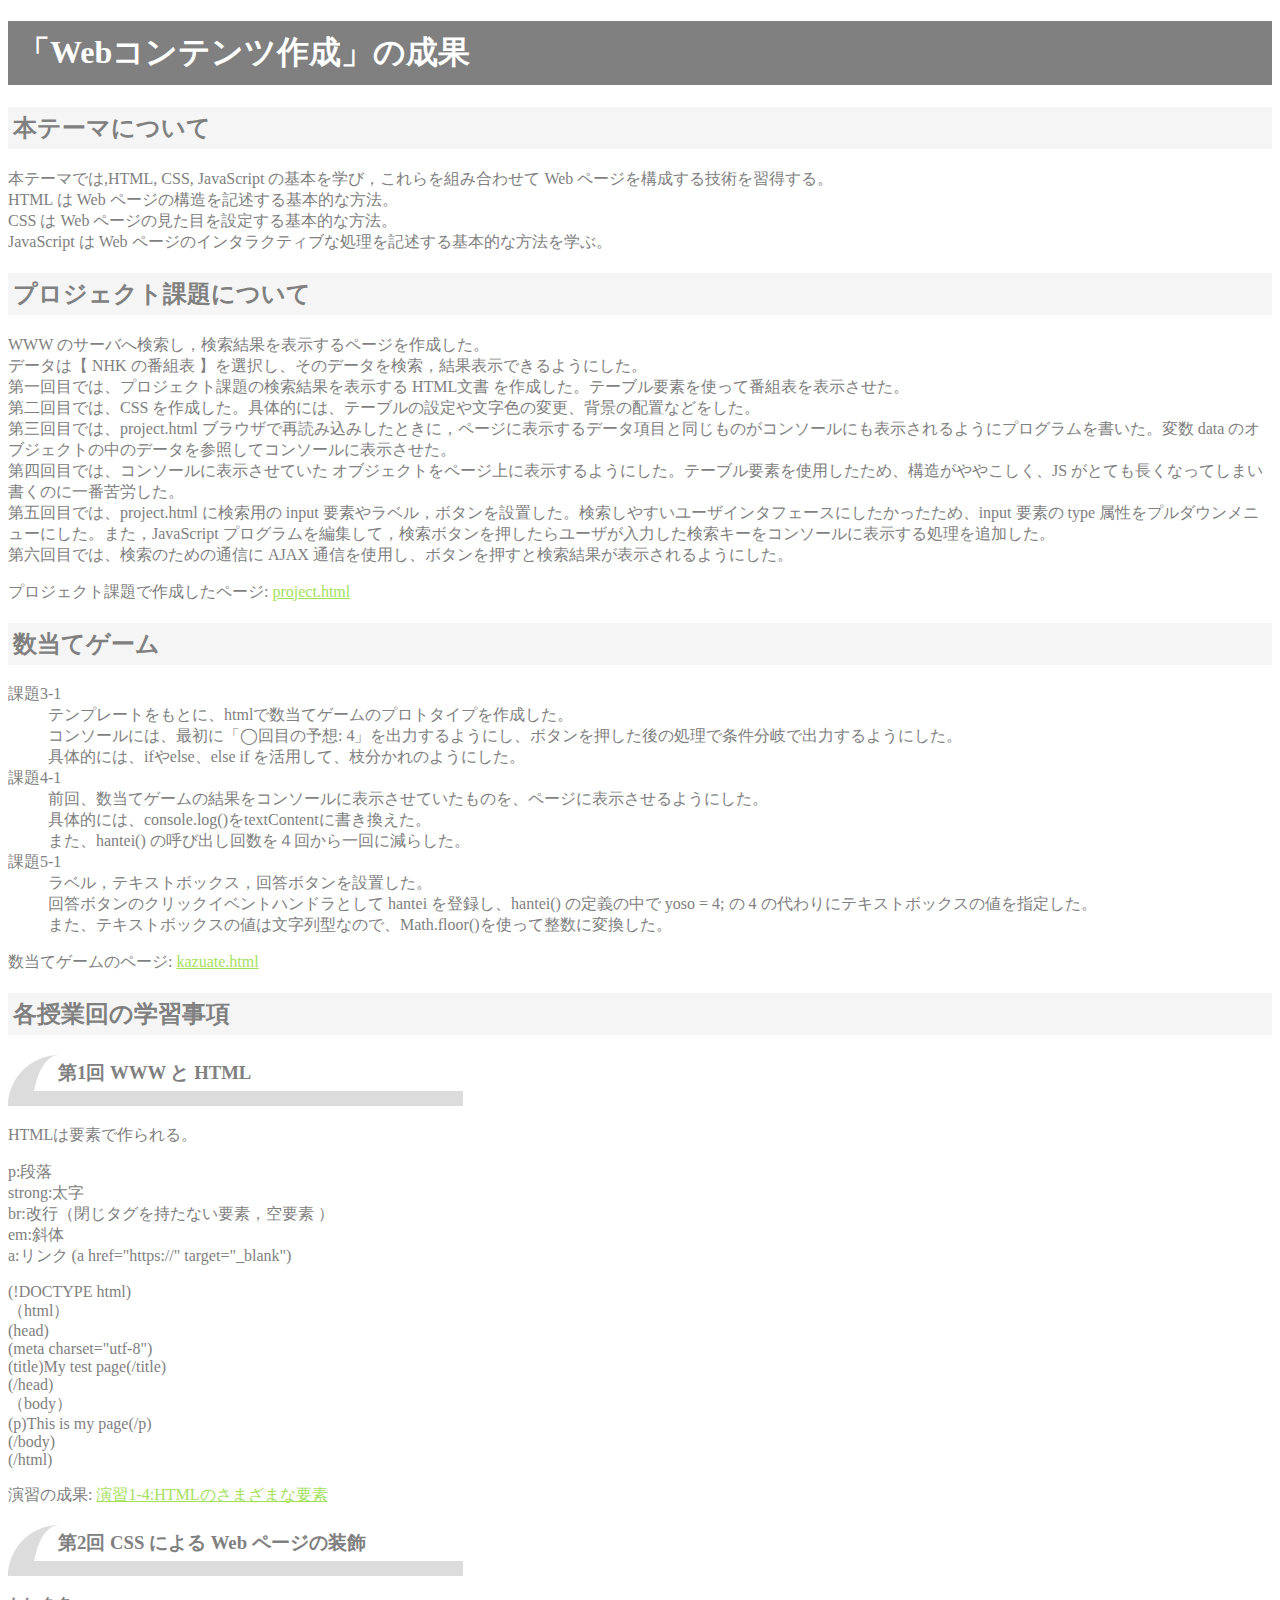
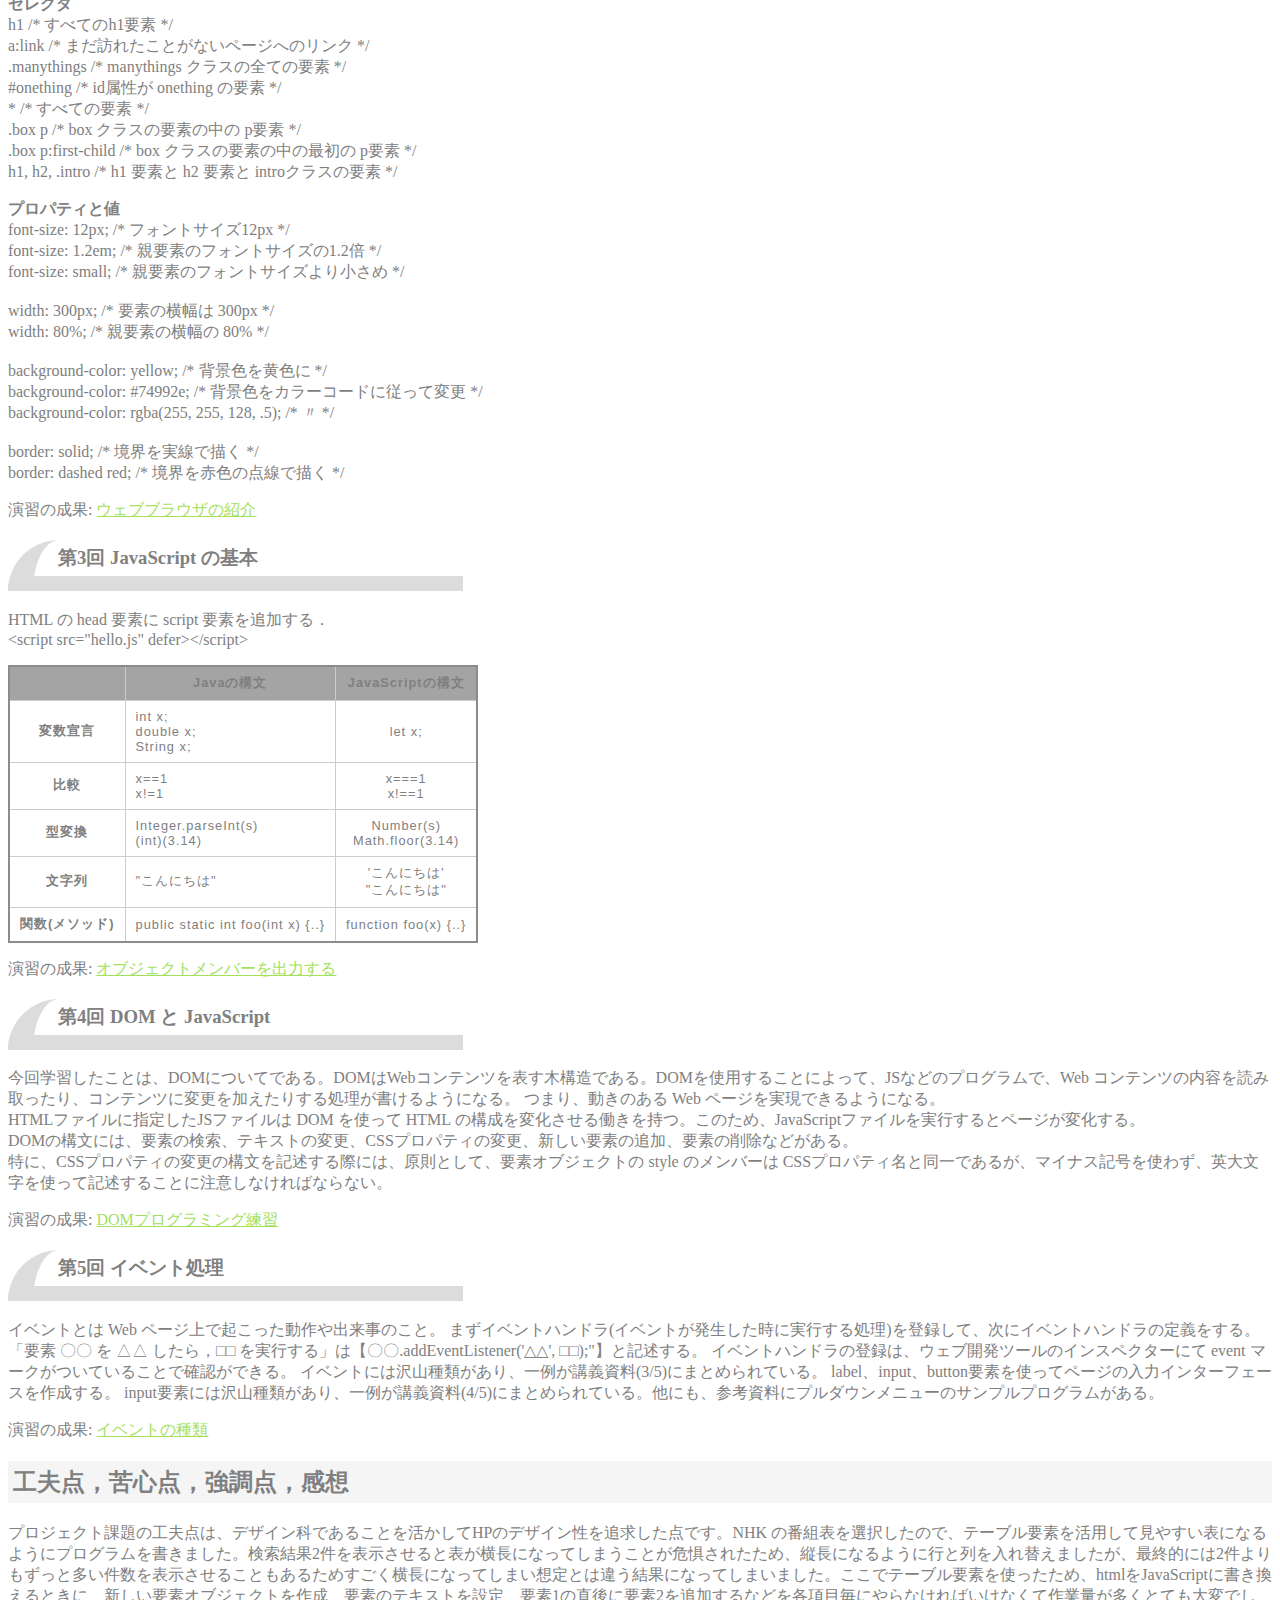
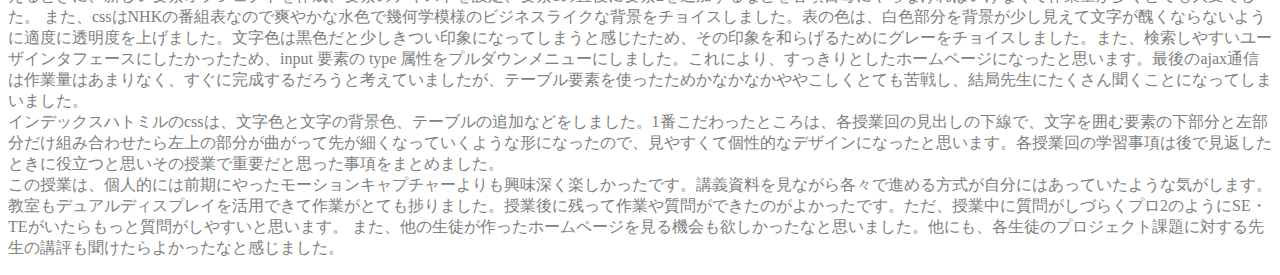
==== commit e3613bb9: "index1000" ====
--- a/index.html
+++ b/index.html
@@ -179,7 +179,11 @@
     
     <h2>工夫点，苦心点，強調点，感想</h2>
     <p>
-
+      プロジェクト課題の工夫点は、デザイン科であることを活かしてHPのデザイン性を追求した点です。NHK の番組表を選択したので、テーブル要素を活用して見やすい表になるようにプログラムを書きました。検索結果2件を表示させると表が横長になってしまうことが危惧されたため、縦長になるように行と列を入れ替えましたが、最終的には2件よりもずっと多い件数を表示させることもあるためすごく横長になってしまい想定とは違う結果になってしまいました。ここでテーブル要素を使ったため、htmlをJavaScriptに書き換えるときに、新しい要素オブジェクトを作成、要素のテキストを設定、要素1の直後に要素2を追加するなどを各項目毎にやらなければいけなくて作業量が多くとても大変でした。
+      また、cssはNHKの番組表なので爽やかな水色で幾何学模様のビジネスライクな背景をチョイスしました。表の色は、白色部分を背景が少し見えて文字が醜くならないように適度に透明度を上げました。文字色は黒色だと少しきつい印象になってしまうと感じたため、その印象を和らげるためにグレーをチョイスしました。また、検索しやすいユーザインタフェースにしたかったため、input 要素の type 属性をプルダウンメニューにしました。これにより、すっきりとしたホームページになったと思います。最後のajax通信は作業量はあまりなく、すぐに完成するだろうと考えていましたが、テーブル要素を使ったためかなかなかややこしくとても苦戦し、結局先生にたくさん聞くことになってしまいました。
+      <br>インデックスハトミルのcssは、文字色と文字の背景色、テーブルの追加などをしました。1番こだわったところは、各授業回の見出しの下線で、文字を囲む要素の下部分と左部分だけ組み合わせたら左上の部分が曲がって先が細くなっていくような形になったので、見やすくて個性的なデザインになったと思います。各授業回の学習事項は後で見返したときに役立つと思いその授業で重要だと思った事項をまとめました。
+      <br>この授業は、個人的には前期にやったモーションキャプチャーよりも興味深く楽しかったです。講義資料を見ながら各々で進める方式が自分にはあっていたような気がします。教室もデュアルディスプレイを活用できて作業がとても捗りました。授業後に残って作業や質問ができたのがよかったです。ただ、授業中に質問がしづらくプロ2のようにSE・TEがいたらもっと質問がしやすいと思います。
+      また、他の生徒が作ったホームページを見る機会も欲しかったなと思いました。他にも、各生徒のプロジェクト課題に対する先生の講評も聞けたらよかったなと感じました。            
     </p>
   </body>
 </html>